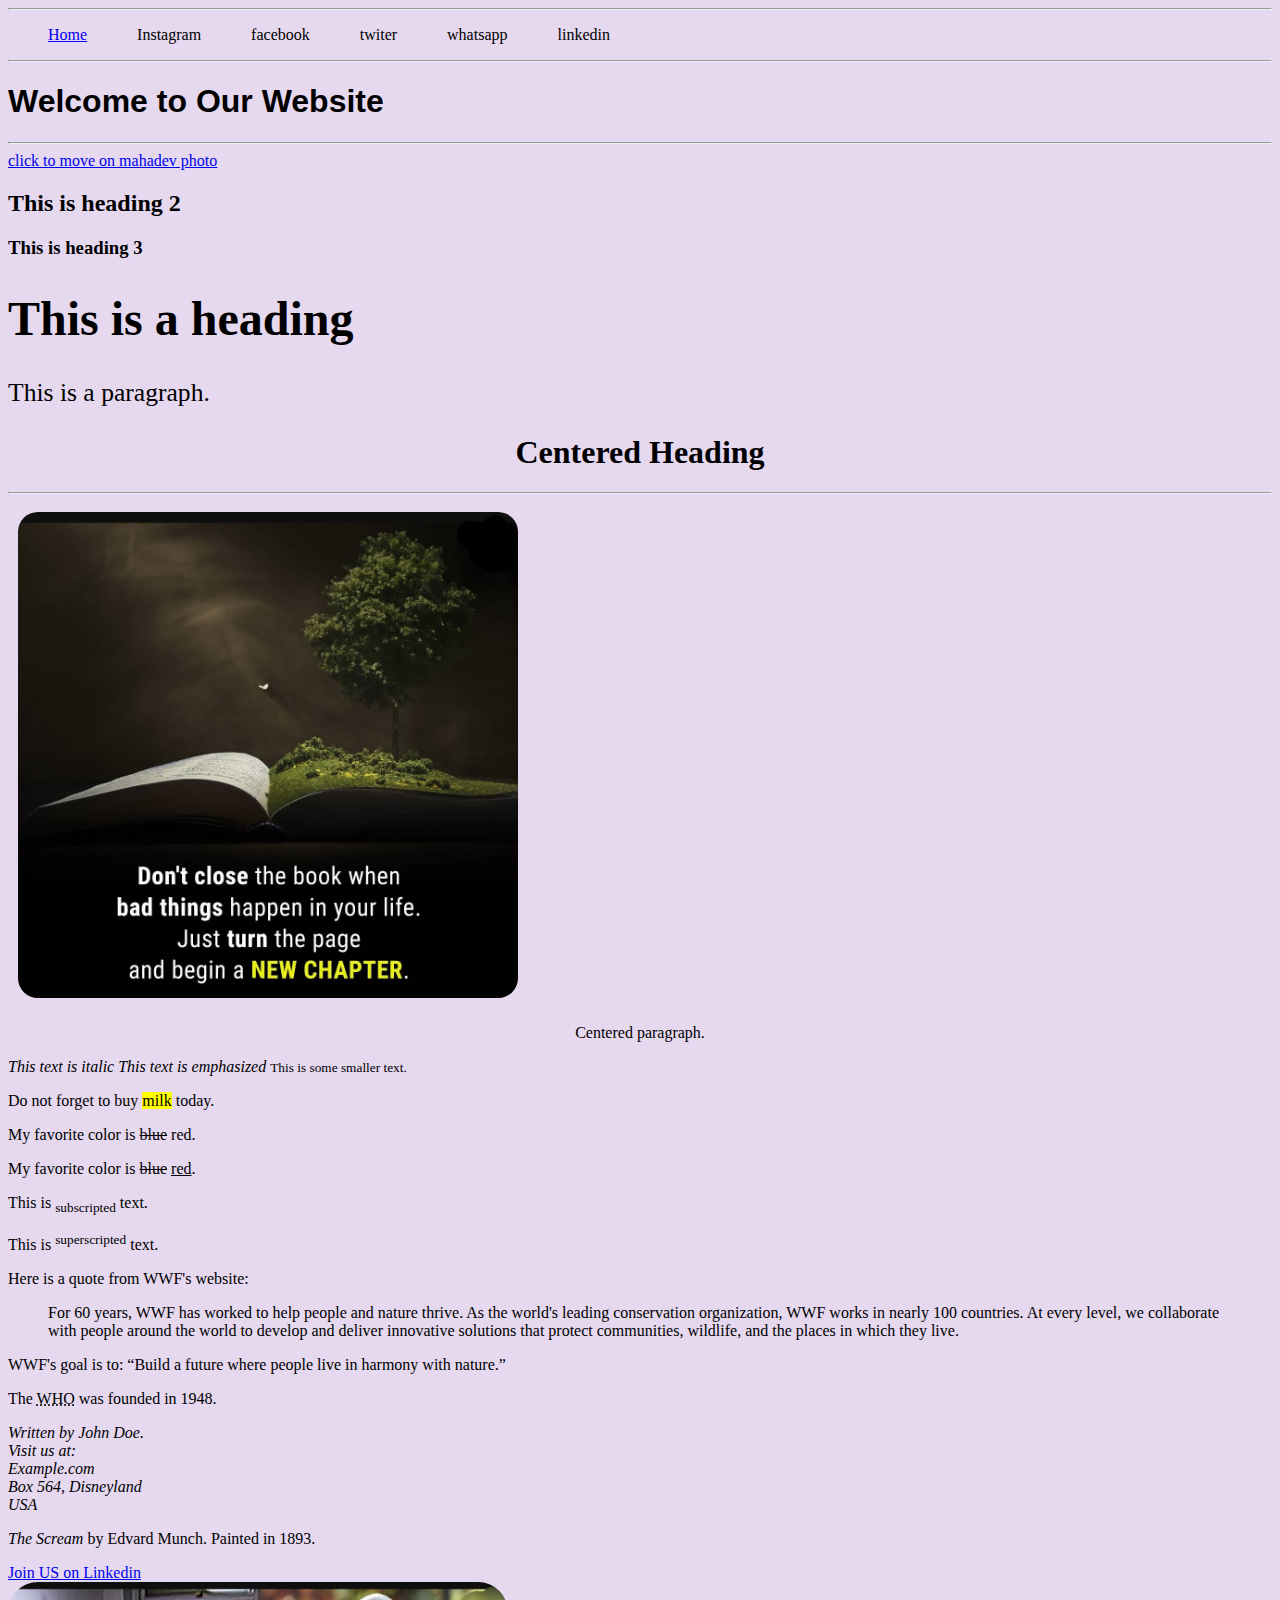
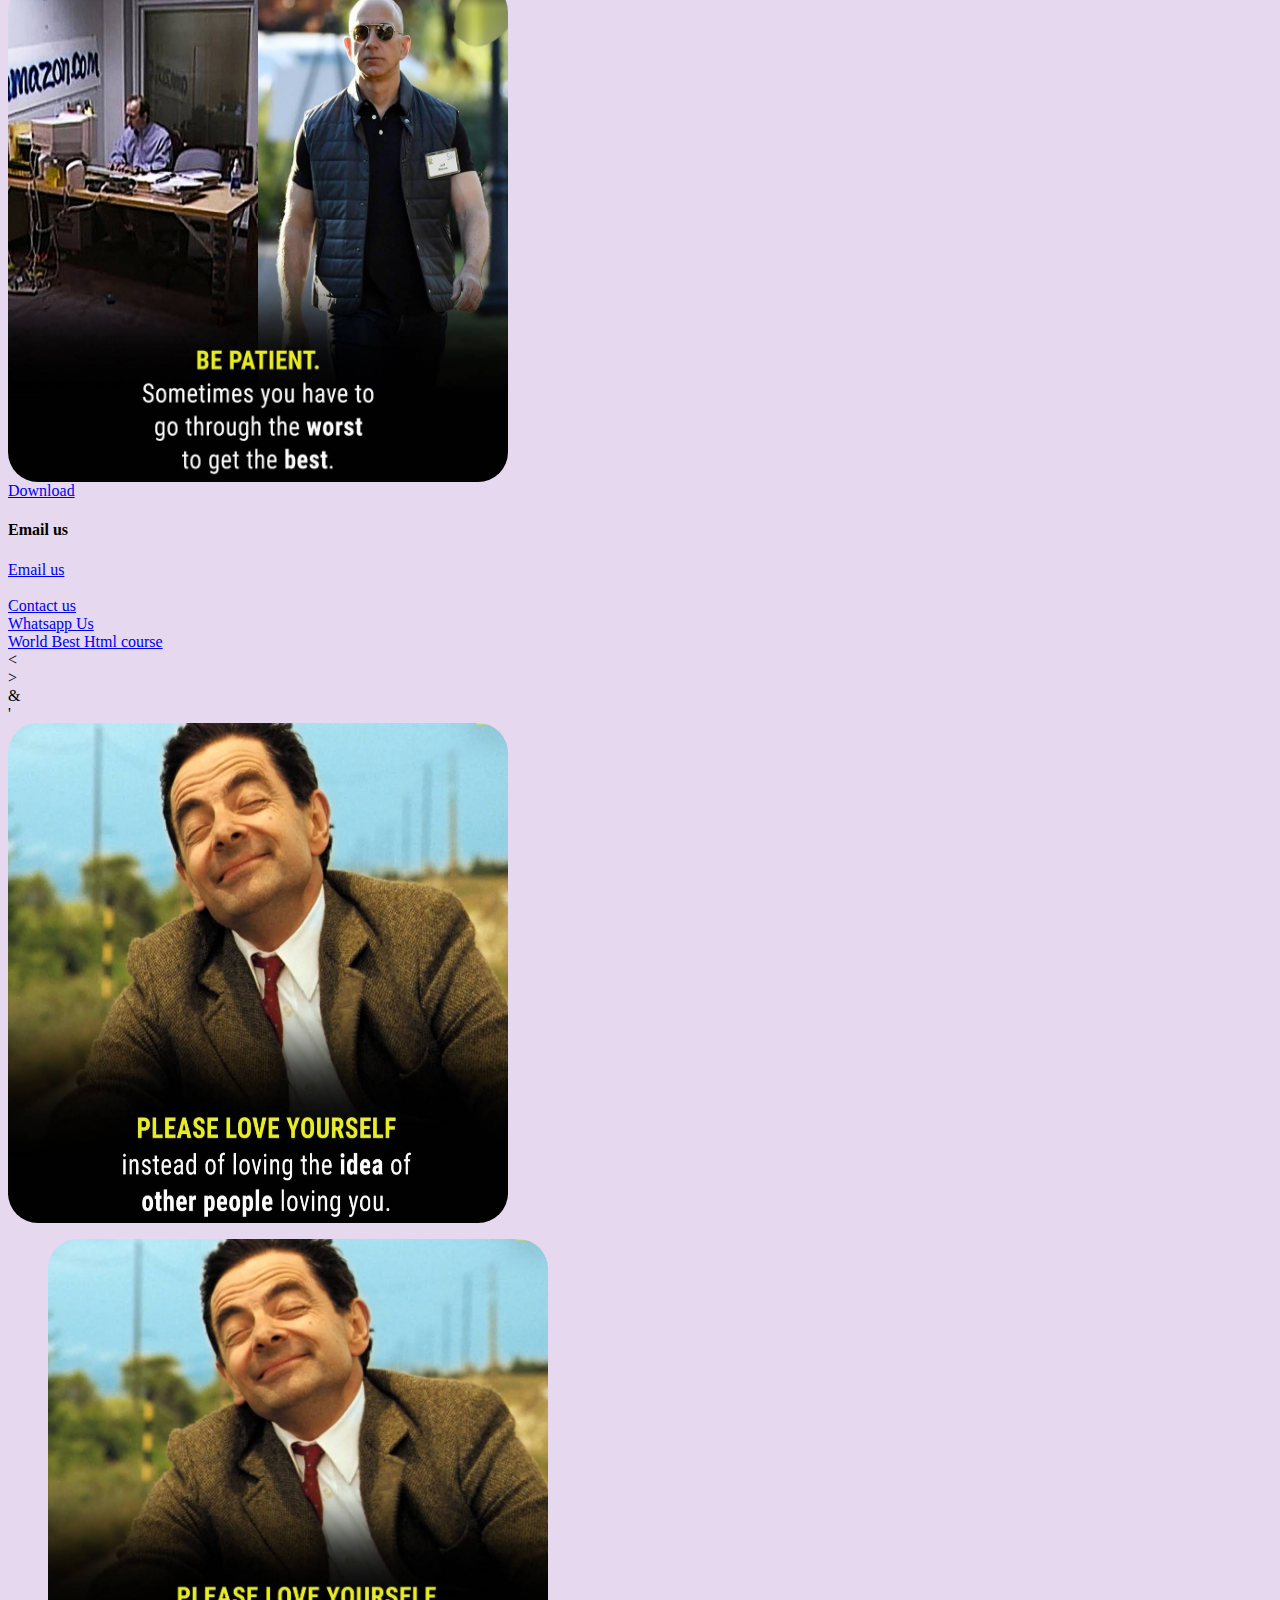
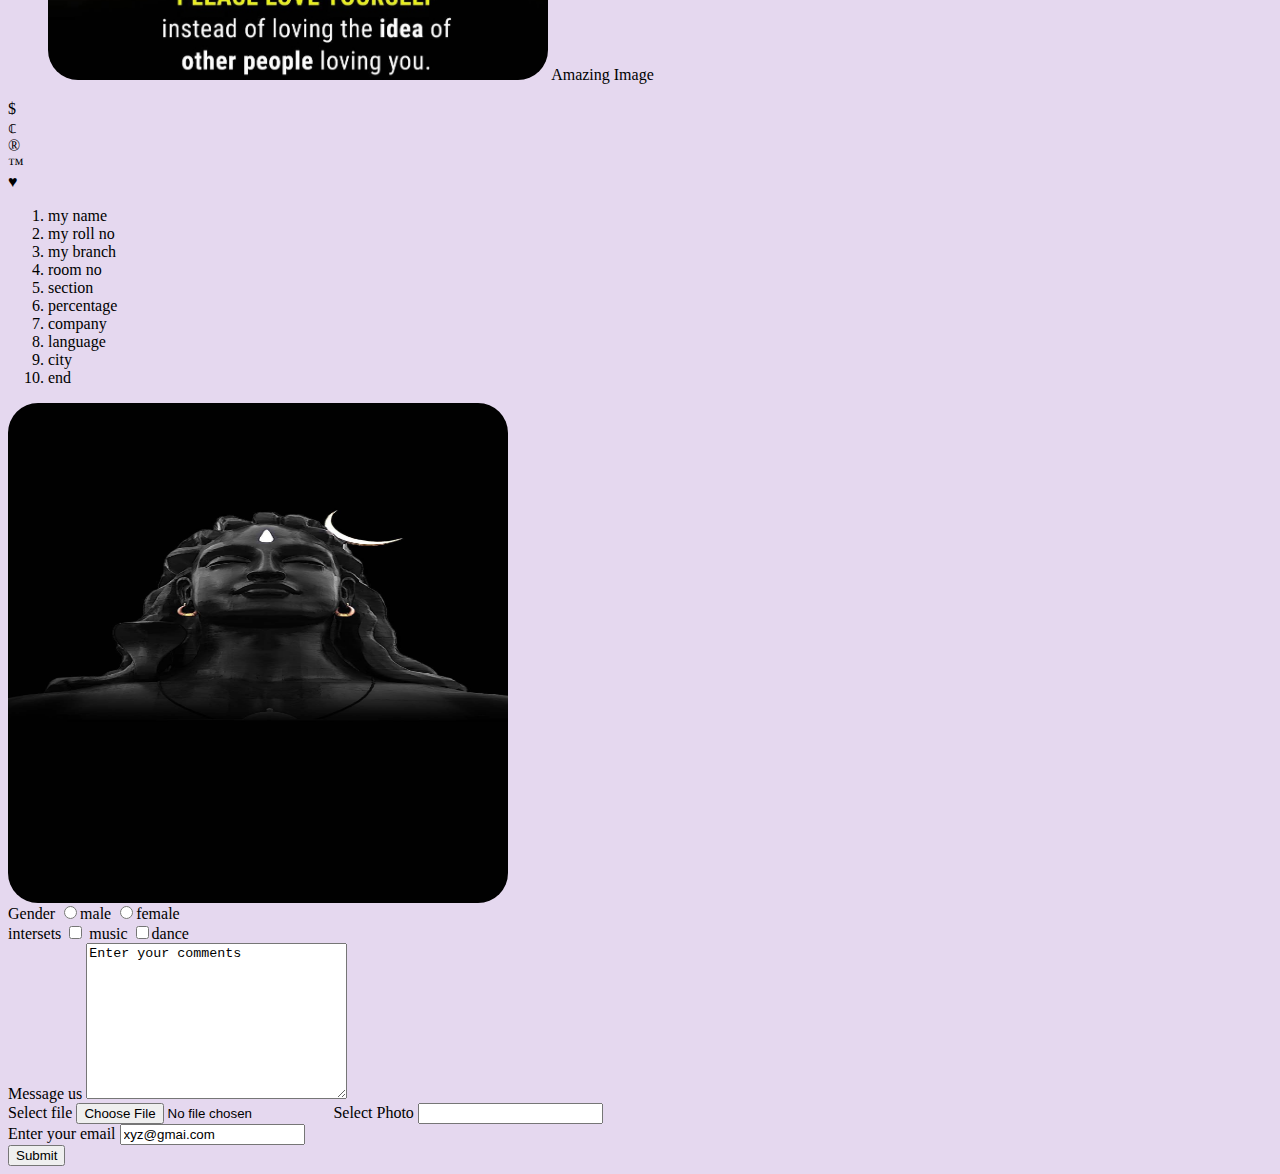
==== practice.html @ c7c179c7 "Add files via upload" ====
<html lang="en">
<head>
    <meta charset="UTF-8">
    <meta name="viewport" content="width=device-width, initial-scale=1.0">
    <title>Dashboard</title>
    <style>
        html{
        scroll-behavior:smooth;
        }
        img{ align-items: right;
            box-shadow: rgb(3, 3, 3) ,100px,300px,400px;
            border-radius: 30px;
        }
    </style>
</head>
<body style="background-color:rgb(229, 216, 239)">
    <hr>
<ul style="list-style-type: none ; display:flex ;gap: 50px;" dis>
    <a href="home.html" target="_blank"><li>Home</li></a> 
    <li >Instagram</li>
    <li>facebook</li>
    <li>twiter</li>
    <li>whatsapp</li>
    <li>linkedin</li>
</ul>
   
   
   <hr>
   <h1 style="font-family: Verdana, Geneva, Tahoma, sans-serif">Welcome to Our Website </h1><hr>
   <a href="#the photo">click to move on mahadev photo</a>
<h2>This is heading 2</h2>
<h3>This is heading 3</h3>
<h1 style="font-size:300%;">This is a heading</h1>
<p style="font-size:160%;">This is a paragraph.</p>
<h1 style="text-align:center;">Centered Heading</h1><hr>
<img src="photo1.jpg" alt="photo" style="padding: 10px;" width="500"  >
<p style="text-align:center;">Centered paragraph.</p>
<i>This text is italic</i>
<em>This text is emphasized</em>
<small>This is some smaller text.</small>
<p>Do not forget to buy <mark>milk</mark> today.</p>
<p>My favorite color is <del>blue</del> red.</p>
<p>My favorite color is <del>blue</del> <ins>red</ins>.</p>
<p>This is <sub>subscripted</sub> text.</p>
<p>This is <sup>superscripted</sup> text.</p>
<p>Here is a quote from WWF's website:</p>
<blockquote cite="index.html">
For 60 years, WWF has worked to help people and nature thrive. As the world's leading conservation organization, WWF works in nearly 100 countries. At every level, we collaborate with people around the world to develop and deliver innovative solutions that protect communities, wildlife, and the places in which they live.
</blockquote>
<p>WWF's goal is to: <q>Build a future where people live in harmony with nature.</q></p>
<p>The <abbr title="World Health Organization">WHO</abbr> was founded in 1948.</p>
<address>
    Written by John Doe.<br>
    Visit us at:<br>
    Example.com<br>
    Box 564, Disneyland<br>
    USA
    </address>
    <p><cite>The Scream</cite> by Edvard Munch. Painted in 1893.</p>

    <!-- <bdo dir="rtl">This text will be written from right to left</bdo> -->


<a href="https://www.linkedin.com/in/sahil-gautam-996155268">Join US on Linkedin</a> <br>

<img  src="photo.jpg" alt="photo" height="500" width="500" id="thee photo"  ><br>


<a href="javascript/Mahadev.jpg" download>Download</a>
<h4>Email us</h4>
<a href="mailto:sahilgautam0097@gmail.com">Email us</a><br>
&nbsp;<br>
<a href="+919369405874">Contact us</a> <br>
<a href="https://web.whatsapp.com/">Whatsapp Us </a> <br>
<a href="https://developer.mozilla.org/en-US/docs/Web/HTML">World Best Html course</a> <br>
&lt; <br>
&gt; <br>
&amp;<br>
&apos;<br>
<map name="map">
    <area shape="rect" 
    coords="0,0,250,100"
     href="google.com" 
     alt=" clickable picture">
</map>
<img src="image.jpg" 
alt="image"
usemap="map"
width="500"
height="500"
title="the amazing image"
loading="lazy">
<figure>
    <img src="image.jpg" 
    alt="image"
    width="500"
    title="the amazing image"
    loading="lazy">
    <figcaption">Amazing Image</figcaption>
    </figure>
&dollar;<br>
&copf;<br>
&reg; <br>
&trade; <br>
&hearts;<br>
<ol>
    <li>my name </li>
    <li>my roll no </li>
    <li>my branch</li>
    <li>room no</li>
    <li>section</li>
    <li>percentage</li>
    <li>company</li>
    <li>language</li>
    <li>city</li>
    <li>end</li>
</ol>
<img  src="Mahadev.jpg" alt="photo" height="500" width="500" id="the photo"  ><br>
<div>
    <label for="gender">Gender</label>
<input type="radio" name="gender" id="male">male
<input type="radio" name="gender" id="female">female
</div>
<div>
   <label for="intersets">intersets</label> 
     <input type="checkbox" name="intersets" value="music"/> music
     <input type="checkbox" name="intersets" value="dance"/>dance
</div>
   <label for="comment">Message us</label>
<textarea name="comments" id="" cols="30" rows="10" placeholder="Enter your comments">
Enter your comments
</textarea>
<div>
    <label for="file"> Select file</label>
    <input type="file" name="file upload" id="select fle">
    <label for="photo">Select Photo </label>  
    <input type="photo" name="" id="select photo">
</div>
<div>
    <label for="email">Enter your email</label>
    <input type="email" name="email" id=""
    required
    value="xyz@gmai.com"
    autocomplete="off"
    size="20" />
    <br>
    <input type="submit" name="login" id=""/>


</div>
</html>
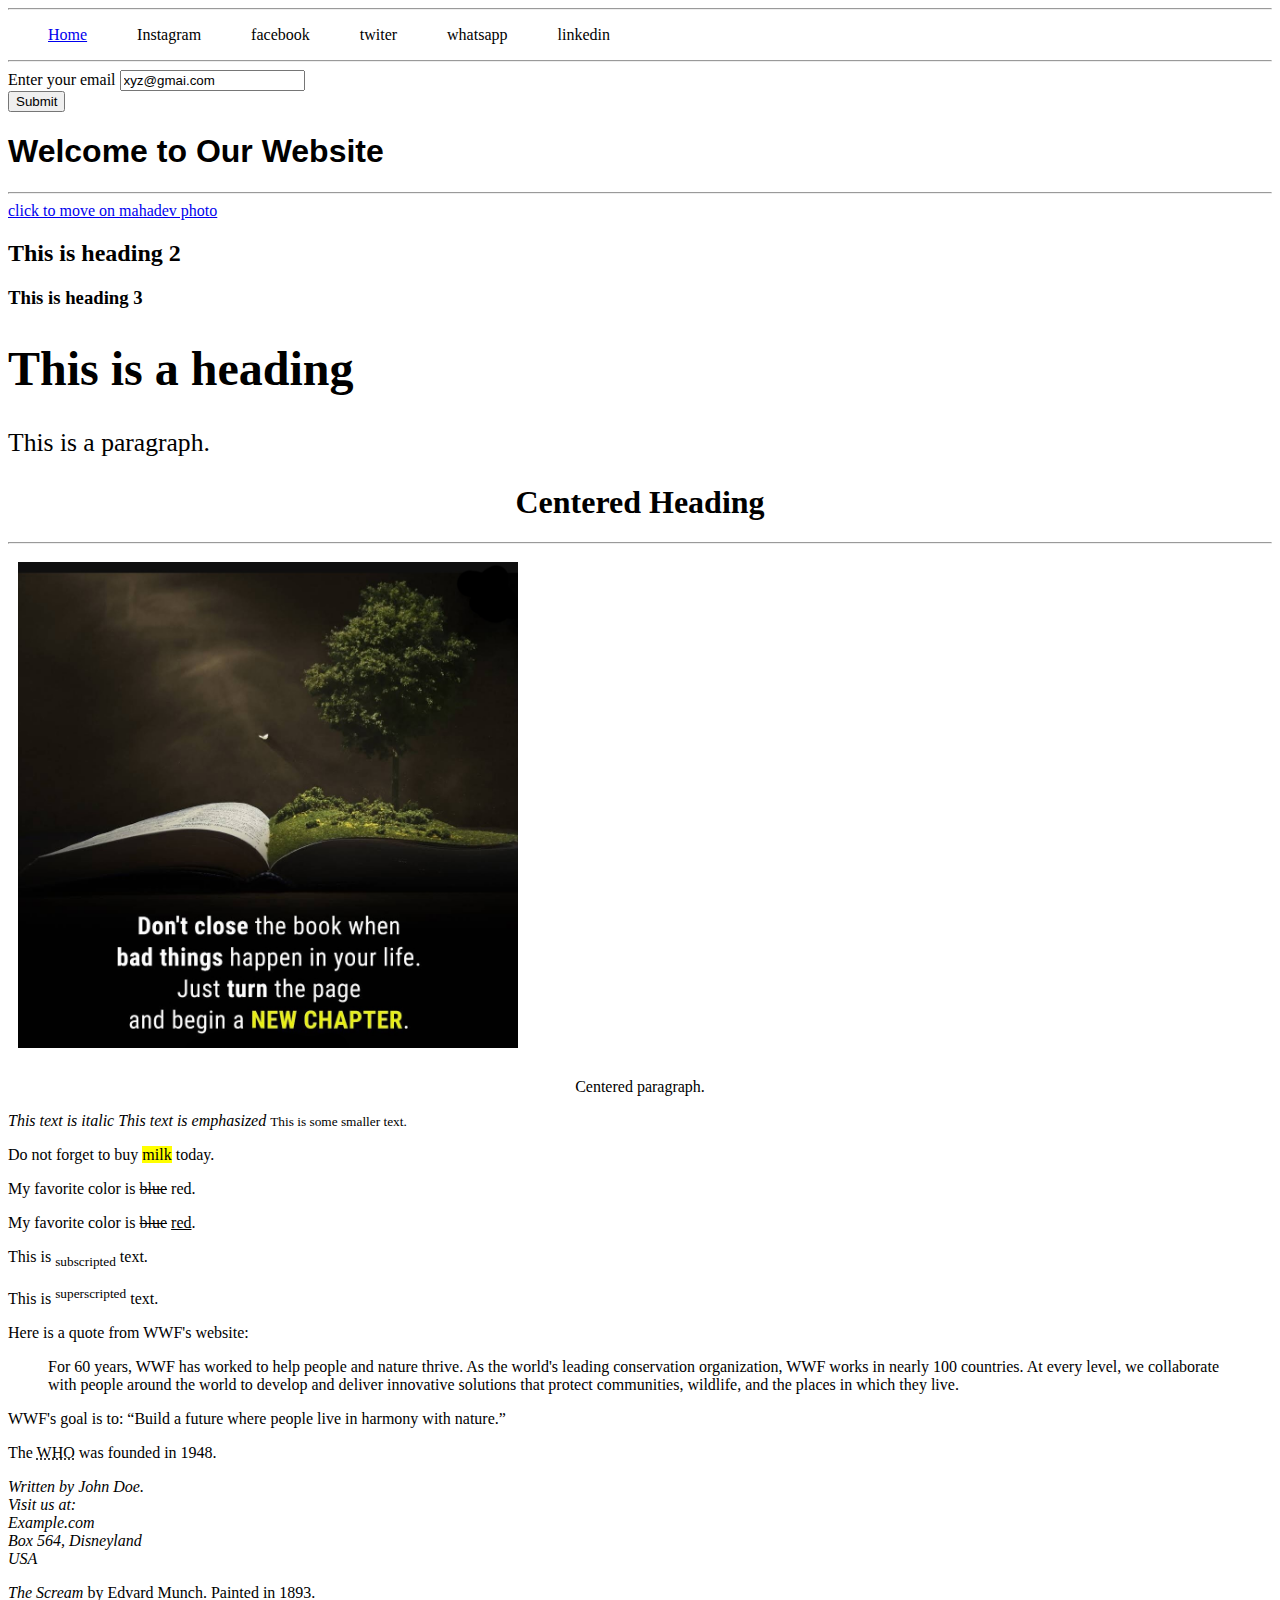
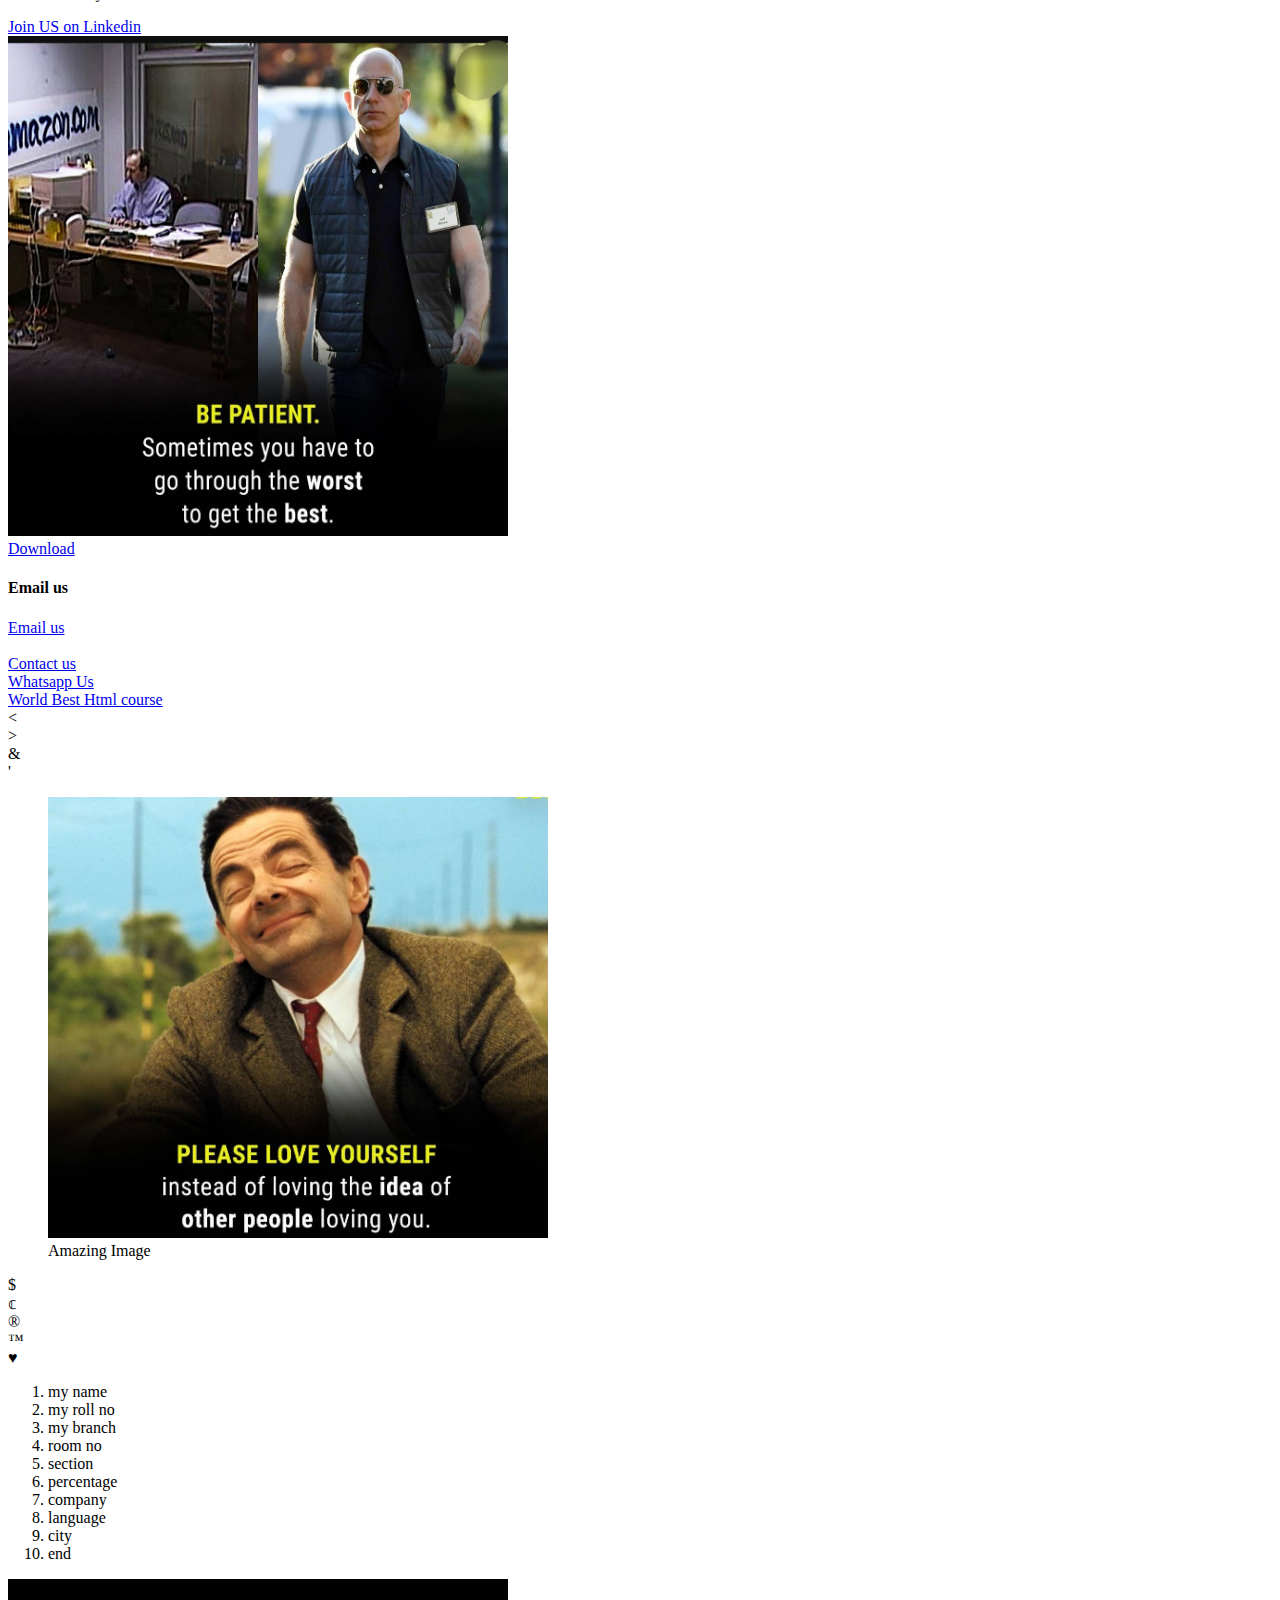
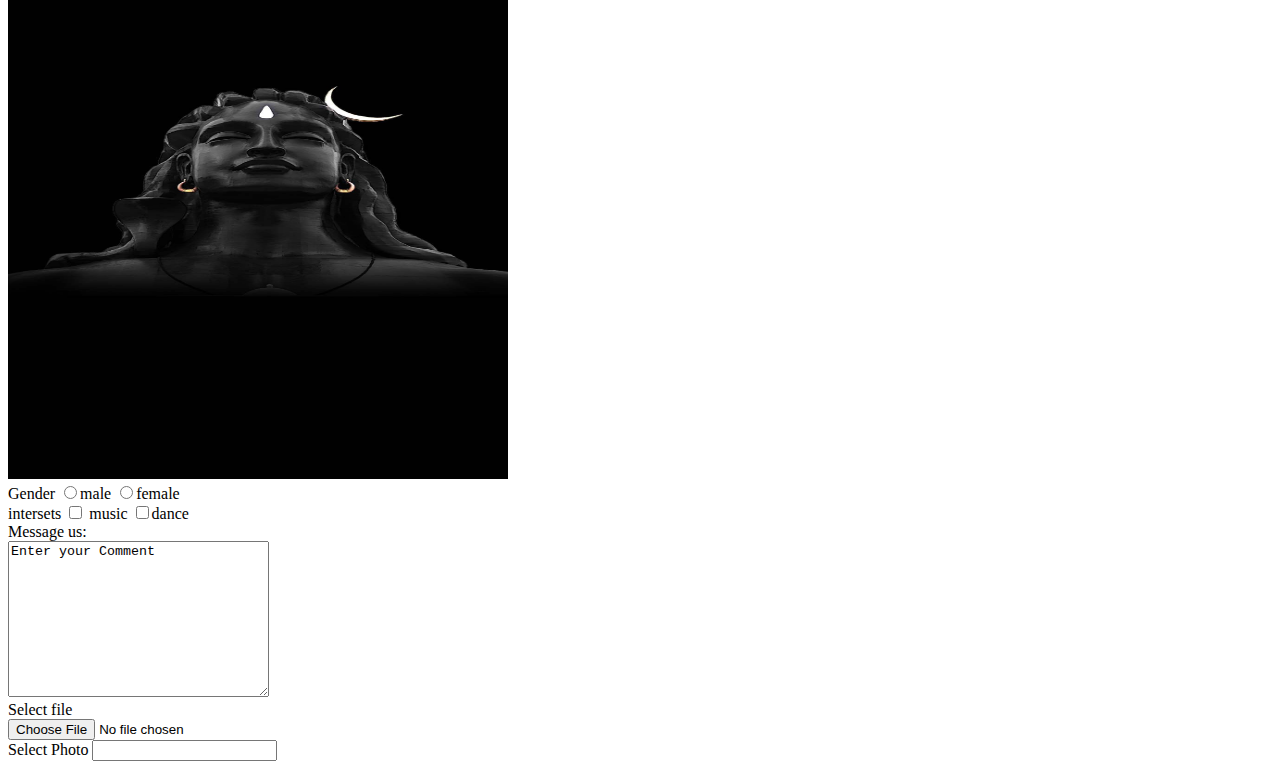
==== commit e5e01f06: "Update practice.html" ====
--- a/practice.html
+++ b/practice.html
@@ -1,21 +1,15 @@
-
+<!DOCTYPE html>
 <html lang="en">
 <head>
     <meta charset="UTF-8">
     <meta name="viewport" content="width=device-width, initial-scale=1.0">
     <title>Dashboard</title>
-    <style>
-        html{
-        scroll-behavior:smooth;
-        }
-        img{ align-items: right;
-            box-shadow: rgb(3, 3, 3) ,100px,300px,400px;
-            border-radius: 30px;
-        }
-    </style>
+ <link rel="stylesheet" href="practice.css">
+    
 </head>
-<body style="background-color:rgb(229, 216, 239)">
+<body>
     <hr>
+    
 <ul style="list-style-type: none ; display:flex ;gap: 50px;" dis>
     <a href="home.html" target="_blank"><li>Home</li></a> 
     <li >Instagram</li>
@@ -27,8 +21,20 @@
    
    
    <hr>
+   <div>
+    <label for="email">Enter your email</label>
+    <input type="email" name="email" id=""
+    required
+    value="xyz@gmai.com"
+    autocomplete="off"
+    size="20" />
+    <br>
+    <input type="submit" name="login" id=""/>
+
+
+</div>
    <h1 style="font-family: Verdana, Geneva, Tahoma, sans-serif">Welcome to Our Website </h1><hr>
-   <a href="#the photo">click to move on mahadev photo</a>
+   <a href="#mahadev">click to move on mahadev photo</a>
 <h2>This is heading 2</h2>
 <h3>This is heading 3</h3>
 <h1 style="font-size:300%;">This is a heading</h1>
@@ -67,7 +73,7 @@
 <img  src="photo.jpg" alt="photo" height="500" width="500" id="thee photo"  ><br>
 
 
-<a href="javascript/Mahadev.jpg" download>Download</a>
+<a href="javascript/Mahadev.jpg" id="mahadev">Download</a>
 <h4>Email us</h4>
 <a href="mailto:sahilgautam0097@gmail.com">Email us</a><br>
 &nbsp;<br>
@@ -79,24 +85,20 @@
 &amp;<br>
 &apos;<br>
 <map name="map">
-    <area shape="rect" 
+   <a href=""></a> <area shape="rect" 
     coords="0,0,250,100"
      href="google.com" 
      alt=" clickable picture">
 </map>
-<img src="image.jpg" 
-alt="image"
-usemap="map"
-width="500"
-height="500"
-title="the amazing image"
-loading="lazy">
+
 <figure>
     <img src="image.jpg" 
     alt="image"
     width="500"
     title="the amazing image"
-    loading="lazy">
+    loading="lazy"
+    >
+    <br>
     <figcaption">Amazing Image</figcaption>
     </figure>
 &dollar;<br>
@@ -116,37 +118,28 @@
     <li>city</li>
     <li>end</li>
 </ol>
-<img  src="Mahadev.jpg" alt="photo" height="500" width="500" id="the photo"  ><br>
+<img  src="Mahadev.jpg" alt="photo" height="500" width="500" id="mahadev" ><br>
 <div>
     <label for="gender">Gender</label>
 <input type="radio" name="gender" id="male">male
 <input type="radio" name="gender" id="female">female
 </div>
-<div>
+<section>
    <label for="intersets">intersets</label> 
      <input type="checkbox" name="intersets" value="music"/> music
      <input type="checkbox" name="intersets" value="dance"/>dance
-</div>
-   <label for="comment">Message us</label>
+</section>
+
+   <div><label for="comment" >Message us:</label></div>
 <textarea name="comments" id="" cols="30" rows="10" placeholder="Enter your comments">
-Enter your comments
+Enter your Comment
 </textarea>
 <div>
-    <label for="file"> Select file</label>
-    <input type="file" name="file upload" id="select fle">
+    <label for="file"> Select file</label><br>
+    <input type="file" name="file upload" id="select fle"><br>
+
     <label for="photo">Select Photo </label>  
     <input type="photo" name="" id="select photo">
 </div>
-<div>
-    <label for="email">Enter your email</label>
-    <input type="email" name="email" id=""
-    required
-    value="xyz@gmai.com"
-    autocomplete="off"
-    size="20" />
-    <br>
-    <input type="submit" name="login" id=""/>
 
-
-</div>
-</html>+</html>
